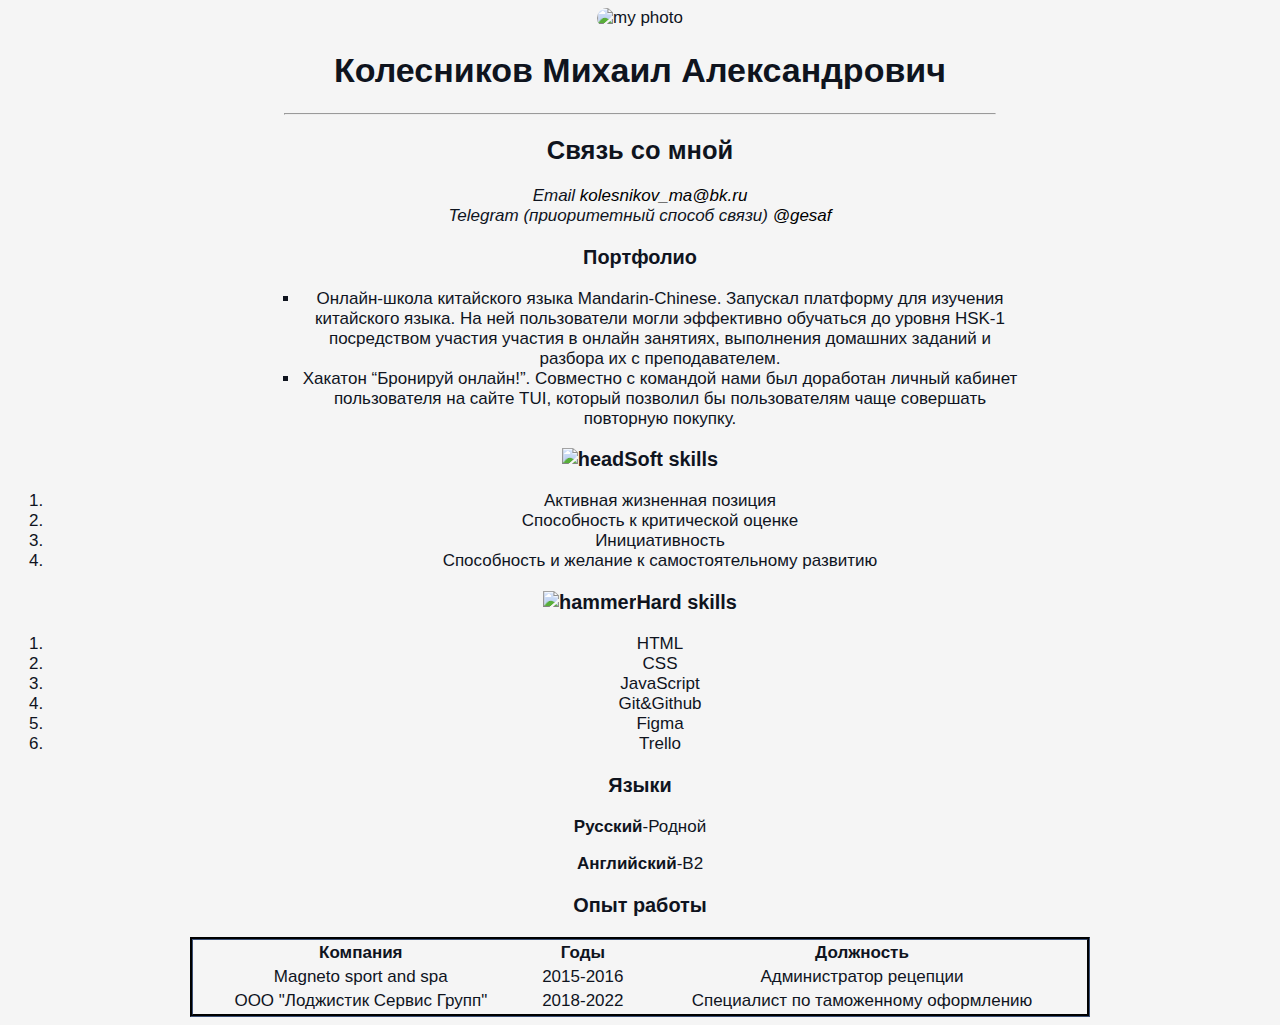
==== index.html @ 82f71f6c "Rename resume.html to index.html" ====
<!DOCTYPE html>
<html lang="en">
<head>
  <meta charset="UTF-8">
  <title>Резюме front end</title>
  <link href="styles.css" rel="stylesheet"/>
</head>

<body>  

  
  <header>
<img src=https://sun9-2.userapi.com/impf/c834301/v834301300/104ca3/7fF10zdja7w.jpg?size=810x1080&quality=96&sign=3021012b9a30f368ec7a99ef21c6636a&type=album width=180 alt="my photo" class="photo">
  <h1>Колесников Михаил Александрович</h1>
  <hr width="710px">
  </header>

  <main class="main">
    <h2>Связь со мной</h2>
    
    <div class="contact">
       Email <a href="mailto:kolesnikov_ma@bk.ru">kolesnikov_ma@bk.ru</a>
       <br>
       Telegram (приоритетный способ связи) <a href=https://telegram.org/gesaf>@gesaf</a>
     </div>

  <h3>Портфолио</h3>

  
  <ul class="portfolio">
    <li>Онлайн-школа китайского языка Mandarin-Chinese. Запускал платформу для изучения китайского языка. На ней пользователи могли эффективно обучаться до уровня HSK-1 посредством участия участия в онлайн занятиях, выполнения домашних заданий и разбора их с преподавателем. </li>
    <li>Хакатон “Бронируй онлайн!”. Совместно с командой нами был доработан личный кабинет пользователя на сайте TUI, который позволил бы пользователям чаще совершать повторную покупку.</li>
  </ul> 

         <h3><img src="/programming/Resume/soft skills.png" alt="head" height="30px" width="30px">Soft skills</h3> 
        <ol>
          <li>Активная жизненная позиция</li>
          <li>Способность к критической оценке</li>
          <li>Инициативность</li>
          <li>Способность и желание к самостоятельному развитию</li>
        </ol>

        <h3><img src="/programming/Resume/hard skills.png" alt="hammer" height="30px" width="30px">Hard skills</h3>
       
        <ol>
          <li>HTML</li>
          <li>CSS</li>
          <li>JavaScript</li>
          <li>Git&Github</li>
          <li>Figma</li>
          <li>Trello</li>
        </ol>

        <h3>Языки</h3>

        <p><b>Русский</b>-Родной</p>
        <p><b>Английский</b>-B2</p>
        
        <h3>Опыт работы</h3>

        <table class="table">
          <thead>
          <tr>
            <th>Компания</th>
              <th>Годы</th>
                <th>Должность</th>
              </thead>
            </tr>
          <tr>
            <td>Magneto sport and spa</td>
            <td> 2015-2016</td>
           <td>Администратор рецепции</td>
            </tr>
        
          <tr>
              <td>ООО "Лоджистик Сервис Групп"</td>
              <td> 2018-2022</td>
             <td>Специалист по таможенному оформлению</td>
            </tr>
            </table>
        
  </main>      
</body>
</html>
---- styles.css ----
body {
    background-color: whitesmoke;
    color: #0f141e;
    font-size: 17px;
    font-weight: normal;
    font-family: 'Lucida Sans', 'Lucida Sans Regular', 'Lucida Grande', 'Lucida Sans Unicode', Geneva, Verdana, sans-serif;
    text-align: center;
}
.main {
    text-align: center;
}

.photo {
    width: 200px;
    border-radius: 15px;
    box-shadow: 4px 4px 15px rgba(0, 0, 0, 0);
}

.contact {
    /* border-color: darkred; */
    font-style: italic;
    /* background: rebeccapurple; */
    /* border: 5px solid; */

}
.table {
   border: #111722;
    border-style: groove;
    width: 900px;
    text-align: center;
    margin: auto;
}
.table td {
    margin-bottom: 10px;
}
a {
    color: black;
    text-decoration: none;
}
a:hover {
    text-decoration: underline;
}
a:active {
    color: blue;
}

.portfolio {
    list-style: square;
   text-align: center;
   width: 720px;
   margin: auto;
}
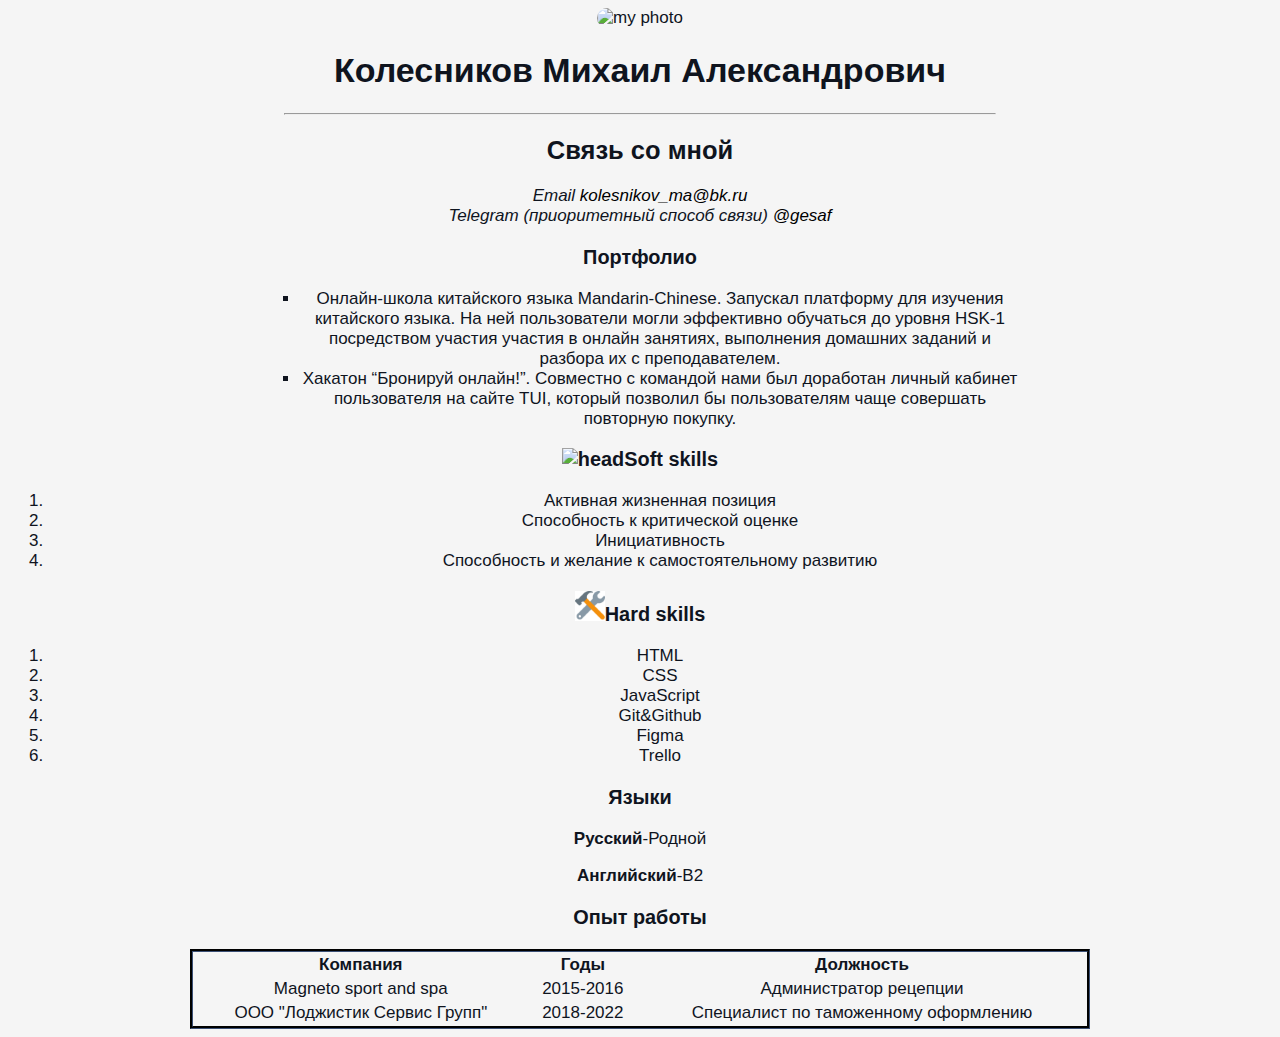
==== commit 1d55eaa7: "Update index.html" ====
--- a/index.html
+++ b/index.html
@@ -32,7 +32,7 @@
     <li>Хакатон “Бронируй онлайн!”. Совместно с командой нами был доработан личный кабинет пользователя на сайте TUI, который позволил бы пользователям чаще совершать повторную покупку.</li>
   </ul> 
 
-         <h3><img src="/programming/Resume/soft skills.png" alt="head" height="30px" width="30px">Soft skills</h3> 
+         <h3><img src="https://emojipedia-us.s3.dualstack.us-west-1.amazonaws.com/thumbs/160/twitter/259/busts-in-silhouette_1f465.png" alt="head" height="30px" width="30px">Soft skills</h3> 
         <ol>
           <li>Активная жизненная позиция</li>
           <li>Способность к критической оценке</li>
@@ -40,7 +40,7 @@
           <li>Способность и желание к самостоятельному развитию</li>
         </ol>
 
-        <h3><img src="/programming/Resume/hard skills.png" alt="hammer" height="30px" width="30px">Hard skills</h3>
+        <h3><img src="[data-uri]" alt="hammer" height="30px" width="30px">Hard skills</h3>
        
         <ol>
           <li>HTML</li>
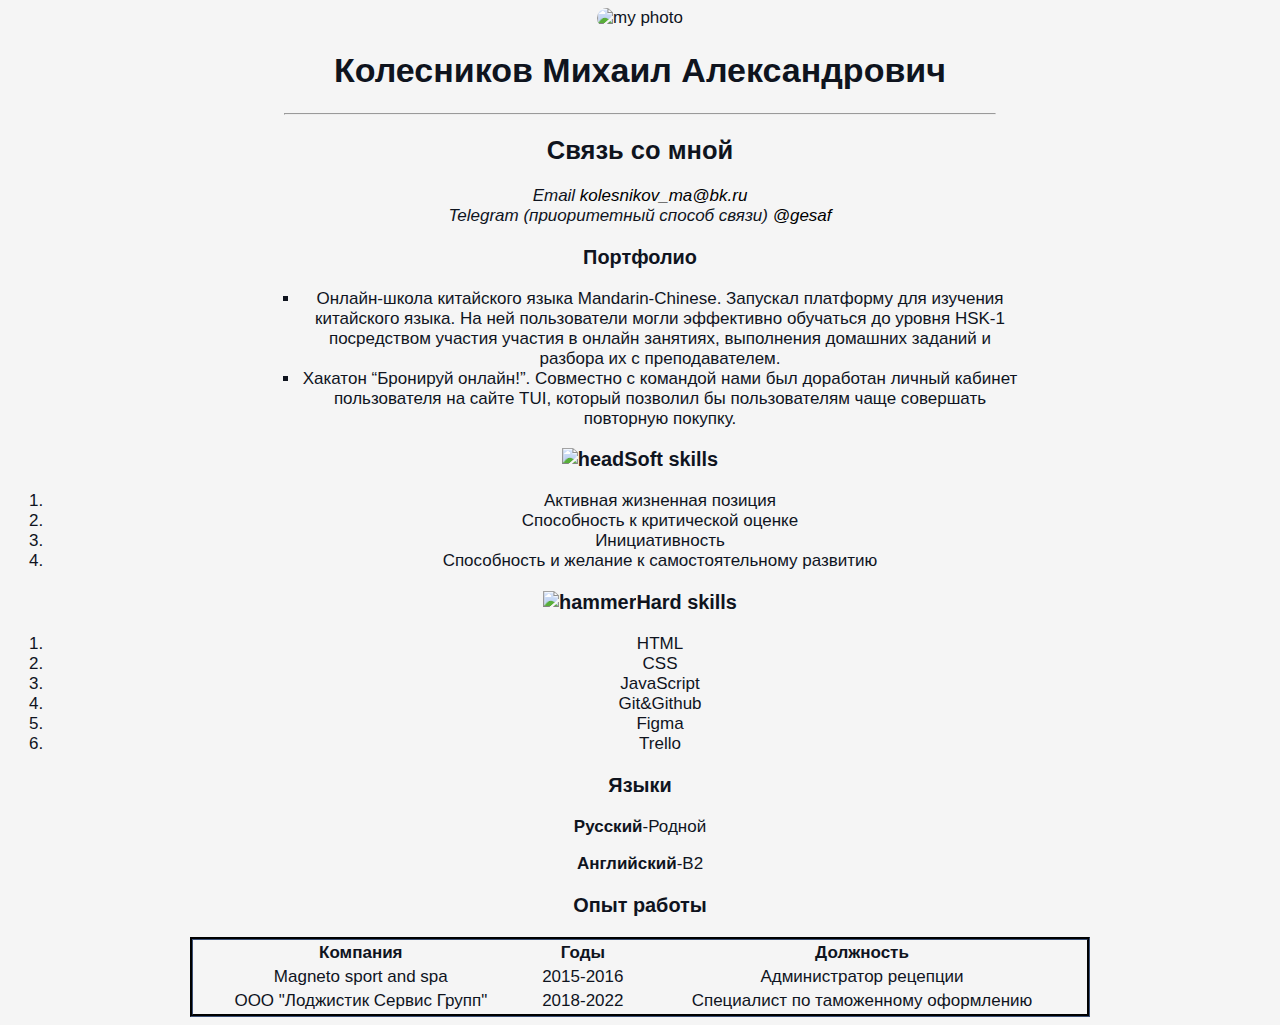
==== commit 6168628e: "Update index.html" ====
--- a/index.html
+++ b/index.html
@@ -32,7 +32,7 @@
     <li>Хакатон “Бронируй онлайн!”. Совместно с командой нами был доработан личный кабинет пользователя на сайте TUI, который позволил бы пользователям чаще совершать повторную покупку.</li>
   </ul> 
 
-         <h3><img src="https://emojipedia-us.s3.dualstack.us-west-1.amazonaws.com/thumbs/160/twitter/259/busts-in-silhouette_1f465.png" alt="head" height="30px" width="30px">Soft skills</h3> 
+         <h3><img src="/programming/Resume/soft skills.png" alt="head" height="30px" width="30px">Soft skills</h3> 
         <ol>
           <li>Активная жизненная позиция</li>
           <li>Способность к критической оценке</li>
@@ -40,7 +40,7 @@
           <li>Способность и желание к самостоятельному развитию</li>
         </ol>
 
-        <h3><img src="[data-uri]" alt="hammer" height="30px" width="30px">Hard skills</h3>
+        <h3><img src="/programming/Resume/hard skills.png" alt="hammer" height="30px" width="30px">Hard skills</h3>
        
         <ol>
           <li>HTML</li>
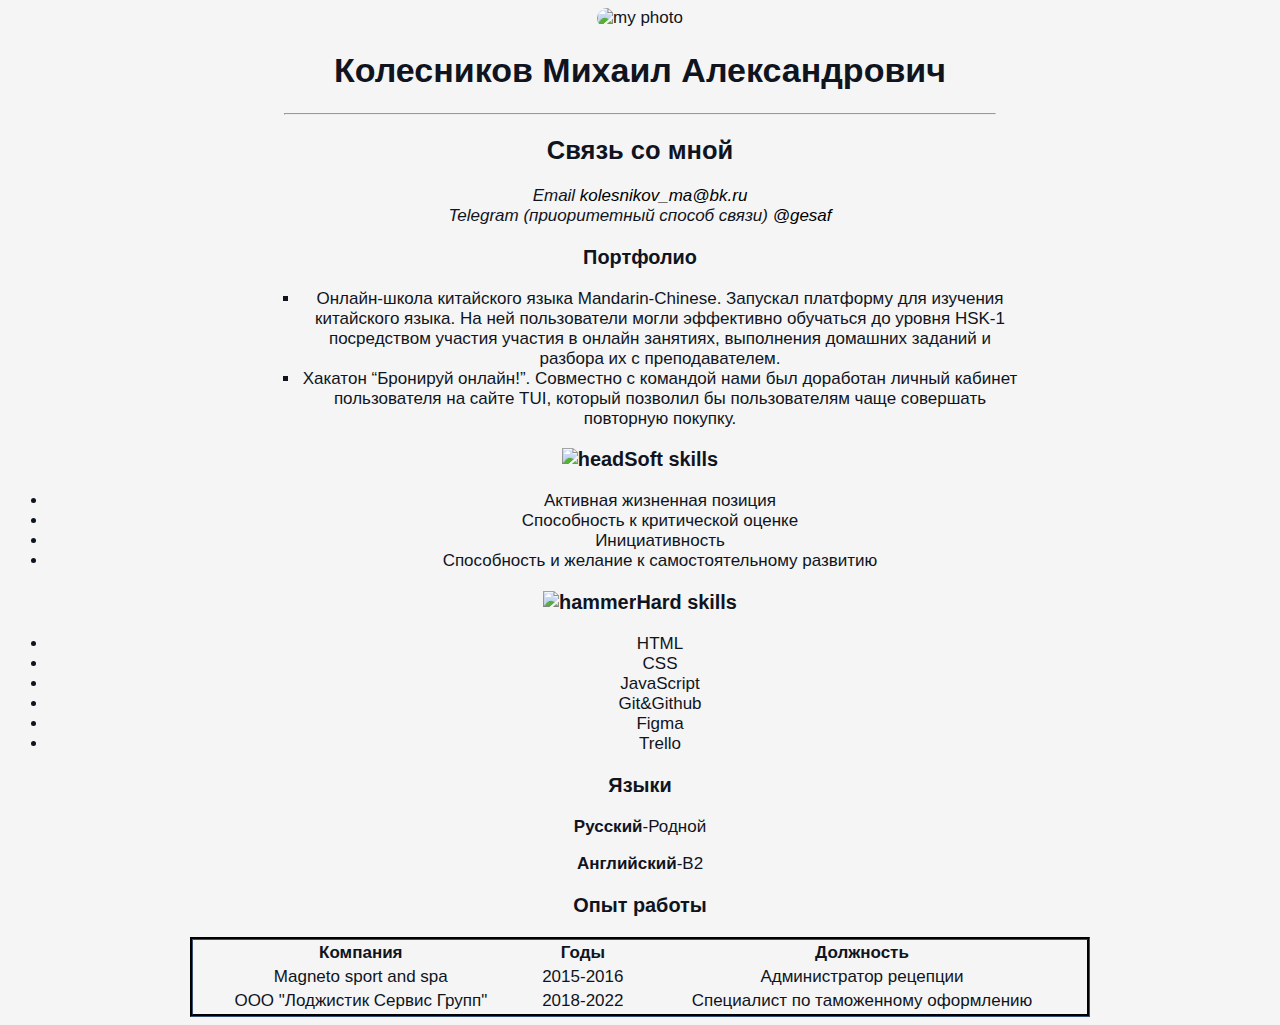
==== commit e0587b2b: "Update index.html" ====
--- a/index.html
+++ b/index.html
@@ -33,23 +33,23 @@
   </ul> 
 
          <h3><img src="/programming/Resume/soft skills.png" alt="head" height="30px" width="30px">Soft skills</h3> 
-        <ol>
+        <ul>
           <li>Активная жизненная позиция</li>
           <li>Способность к критической оценке</li>
           <li>Инициативность</li>
           <li>Способность и желание к самостоятельному развитию</li>
-        </ol>
+        </ul>
 
         <h3><img src="/programming/Resume/hard skills.png" alt="hammer" height="30px" width="30px">Hard skills</h3>
        
-        <ol>
+        <ul>
           <li>HTML</li>
           <li>CSS</li>
           <li>JavaScript</li>
           <li>Git&Github</li>
           <li>Figma</li>
           <li>Trello</li>
-        </ol>
+        </ul>
 
         <h3>Языки</h3>
 
